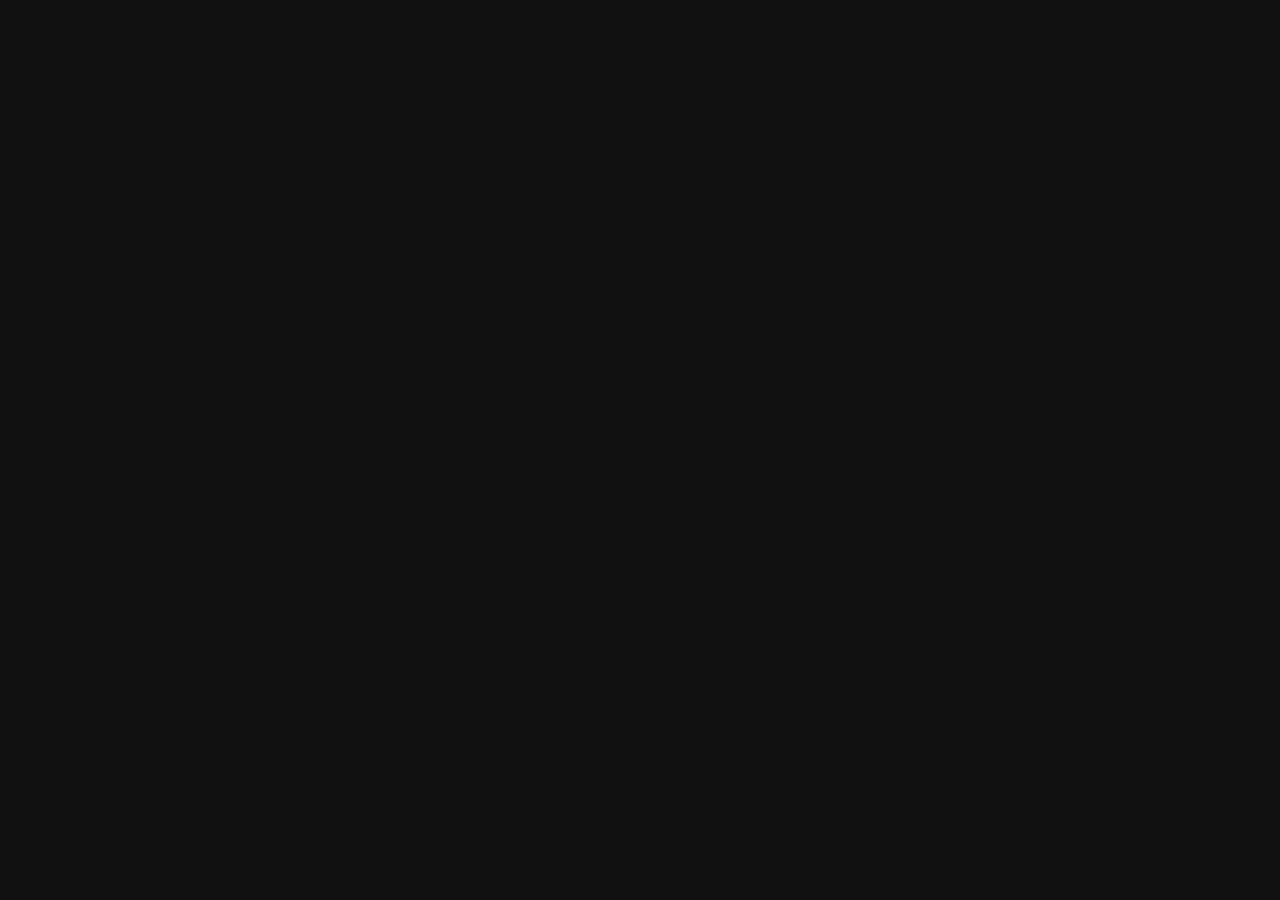
==== index.html @ ec037845 "Update index.html" ====
<!DOCTYPE html>
<html lang="tr">
<head>
<meta charset="UTF-8">
<meta name="viewport" content="width=device-width, initial-scale=1.0">
<title>VELRON STORE</title>

<style>

*{
margin:0;
padding:0;
box-sizing:border-box;
font-family:Arial,sans-serif;
}

body{
background:#111;
color:white;
}

header{
position:sticky;
top:0;
background:#000;
height:60px;
display:flex;
justify-content:space-between;
align-items:center;
padding:0 18px;
z-index:1000;
}

.logo{
font-size:22px;
font-weight:bold;
letter-spacing:3px;
}

.icon{
font-size:22px;
cursor:pointer;
text-decoration:none;
color:white;
}

.kargo{
background:#1b1b1b;
padding:10px;
text-align:center;
font-size:13px;
font-weight:bold;
border-bottom:1px solid #333;
}

.banner{

height:220px;
background:url("banner.jpg") center/cover;
display:flex;
justify-content:center;
align-items:center;
text-align:center;
padding:20px;

}

.banner h1{

font-size:38px;
margin-bottom:10px;

}

.banner p{

color:#ddd;

}

.banner button{

margin-top:20px;
padding:12px 30px;
border:none;
border-radius:12px;
font-size:16px;
font-weight:bold;
cursor:pointer;

}

.baslik{

display:flex;
justify-content:space-between;
align-items:center;
padding:25px 18px 10px;

}

.baslik h2{

font-size:22px;

}

.baslik a{

color:white;
text-decoration:none;

}

.urunler{

display:grid;
grid-template-columns:repeat(2,160px);
justify-content:center;
gap:18px;
padding-bottom:30px;

}

.kart{

background:#1a1a1a;
border-radius:18

<div class="baslik">
<h2>Yeni Koleksiyon</h2>
<a href="#">Tümünü Gör →</a>
</div>

<div class="urunler">

<div class="kart" onclick="location.href='ejderha.html'">
<img src="tshirt.jpg">
<h3>Japon Ejderhası</h3>
<p>499 TL</p>
</div>

<div class="kart" onclick="location.href='reaper.html'">
<img src="tişört5.jpg">
<h3>Dark Reaper</h3>
<p>549 TL</p>
</div>

<div class="kart">
<img src="tshirt2.jpg">
<h3>Yakında</h3>
<p>499 TL</p>
</div>

<div class="kart">
<img src="tshirt3.jpg">
<h3>Yakında</h3>
<p>499 TL</p>
</div>

</div>

<div class="baslik">
<h2>Neden Velron?</h2>
</div>

<div style="padding:20px;text-align:center;line-height:35px;font-size:17px;">

🚚 Hızlı Kargo<br>
⭐ Premium Kalite<br>
🔒 Güvenli Alışveriş<br>
📦 Özenli Paketleme

</div>

<footer>

<b>VELRON STORE</b><br><br>

© 2026 Tüm Hakları Saklıdır.

</footer>

</body>
</html>
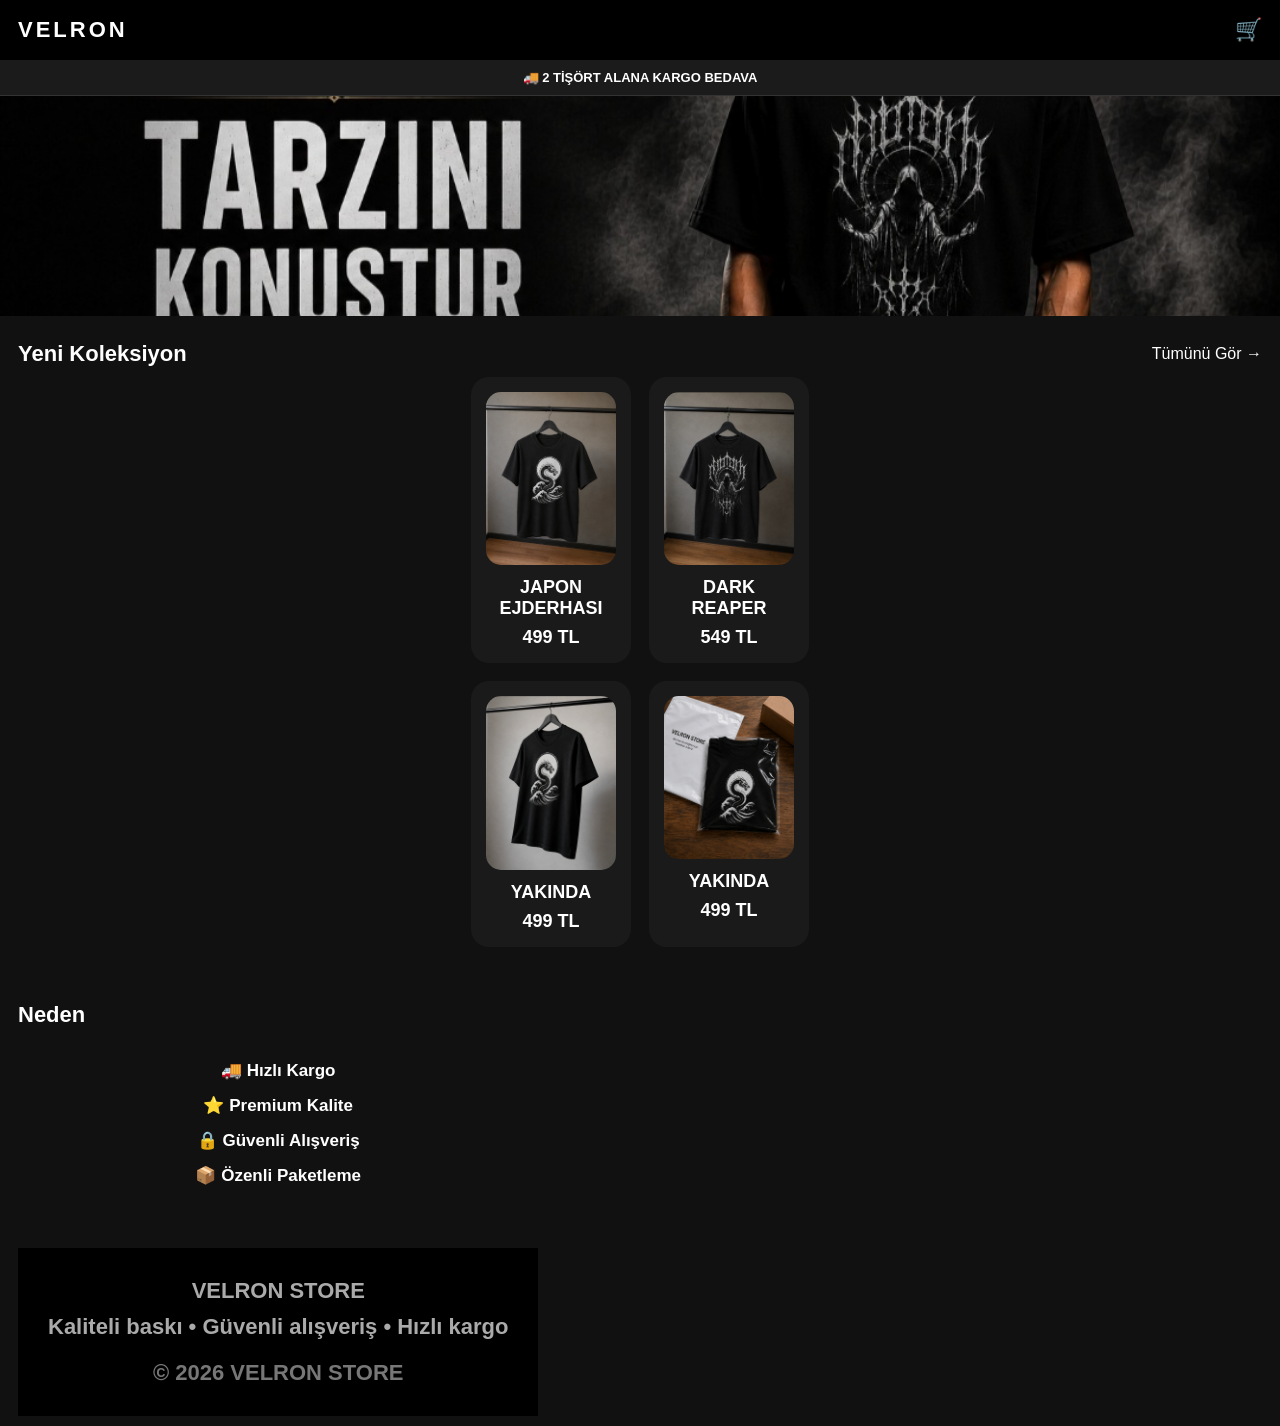
==== commit 4a328f7a: "Update index.html" ====
--- a/index.html
+++ b/index.html
@@ -39,9 +39,9 @@
 
 .icon{
 font-size:22px;
+color:white;
+text-decoration:none;
 cursor:pointer;
-text-decoration:none;
-color:white;
 }
 
 .kargo{
@@ -54,78 +54,95 @@
 }
 
 .banner{
-
 height:220px;
 background:url("banner.jpg") center/cover;
 display:flex;
 justify-content:center;
 align-items:center;
 text-align:center;
-padding:20px;
-
-}
-
-.banner h1{
-
-font-size:38px;
-margin-bottom:10px;
-
-}
-
-.banner p{
-
-color:#ddd;
-
-}
-
-.banner button{
-
-margin-top:20px;
-padding:12px 30px;
-border:none;
-border-radius:12px;
-font-size:16px;
-font-weight:bold;
-cursor:pointer;
-
 }
 
 .baslik{
-
 display:flex;
 justify-content:space-between;
 align-items:center;
 padding:25px 18px 10px;
-
 }
 
 .baslik h2{
-
 font-size:22px;
-
 }
 
 .baslik a{
-
 color:white;
 text-decoration:none;
-
 }
 
 .urunler{
-
 display:grid;
 grid-template-columns:repeat(2,160px);
 justify-content:center;
 gap:18px;
 padding-bottom:30px;
-
 }
 
 .kart{
-
 background:#1a1a1a;
-border-radius:18
+border-radius:18px;
+padding:15px;
+text-align:center;
+cursor:pointer;
+transition:.2s;
+}
+
+.kart:hover{
+transform:scale(1.03);
+}
+
+.kart img{
+width:100%;
+border-radius:15px;
+display:block;
+}
+
+.kart h3{
+margin-top:12px;
+font-size:18px;
+}
+
+.kart p{
+margin-top:8px;
+font-size:18px;
+font-weight:bold;
+}
+
+footer{
+background:#000;
+padding:30px;
+text-align:center;
+color:#aaa;
+margin-top:30px;
+}
+
+</style>
+
+</head>
+
+<body>
+
+<header>
+
+<div class="logo">VELRON</div>
+
+<a href="#" class="icon">🛒</a>
+
+</header>
+
+<div class="kargo">
+🚚 2 TİŞÖRT ALANA KARGO BEDAVA
+</div>
+
+<div class="banner"></div>
 
 <div class="baslik">
 <h2>Yeni Koleksiyon</h2>
@@ -136,35 +153,34 @@
 
 <div class="kart" onclick="location.href='ejderha.html'">
 <img src="tshirt.jpg">
-<h3>Japon Ejderhası</h3>
+<h3>JAPON EJDERHASI</h3>
 <p>499 TL</p>
 </div>
 
 <div class="kart" onclick="location.href='reaper.html'">
 <img src="tişört5.jpg">
-<h3>Dark Reaper</h3>
+<h3>DARK REAPER</h3>
 <p>549 TL</p>
 </div>
 
 <div class="kart">
 <img src="tshirt2.jpg">
-<h3>Yakında</h3>
+<h3>YAKINDA</h3>
 <p>499 TL</p>
 </div>
 
 <div class="kart">
 <img src="tshirt3.jpg">
-<h3>Yakında</h3>
+<h3>YAKINDA</h3>
 <p>499 TL</p>
 </div>
 
 </div>
 
 <div class="baslik">
-<h2>Neden Velron?</h2>
-</div>
-
-<div style="padding:20px;text-align:center;line-height:35px;font-size:17px;">
+<h2>Neden
+
+<div style="padding:25px;text-align:center;line-height:35px;font-size:17px;">
 
 🚚 Hızlı Kargo<br>
 ⭐ Premium Kalite<br>
@@ -175,12 +191,57 @@
 
 <footer>
 
-<b>VELRON STORE</b><br><br>
-
-© 2026 Tüm Hakları Saklıdır.
+<h2>VELRON STORE</h2>
+
+<p style="margin-top:10px;">
+Kaliteli baskı • Güvenli alışveriş • Hızlı kargo
+</p>
+
+<p style="margin-top:20px;color:#777;">
+© 2026 VELRON STORE
+</p>
 
 </footer>
 
-</body>
-</html>
-
+<script>
+
+function menuAc(){
+document.getElementById("menu").style.left="0";
+document.getElementById("overlay").style.display="block";
+}
+
+function menuKapat(){
+document.getElementById("menu").style.left="-220px";
+document.getElementById("overlay").style.display="none";
+}
+
+</script>
+
+<div id="overlay" onclick="menuKapat()" style="
+display:none;
+position:fixed;
+top:0;
+left:220px;
+width:calc(100% - 220px);
+height:100%;
+background:rgba(0,0,0,.35);
+backdrop-filter:blur(8px);
+z-index:998;
+"></div>
+
+<div id="menu" style="
+position:fixed;
+top:0;
+left:-220px;
+width:220px;
+height:100%;
+background:#1a1a1a;
+padding:20px;
+transition:.3s;
+z-index:999;
+">
+
+<h2 style="margin-bottom:25px;">VELRON STORE</h2>
+
+<p style="margin:20px 0;">
+<a href="hesabim.html" style="color:white;text-decoration:none;">👤 Hesabım
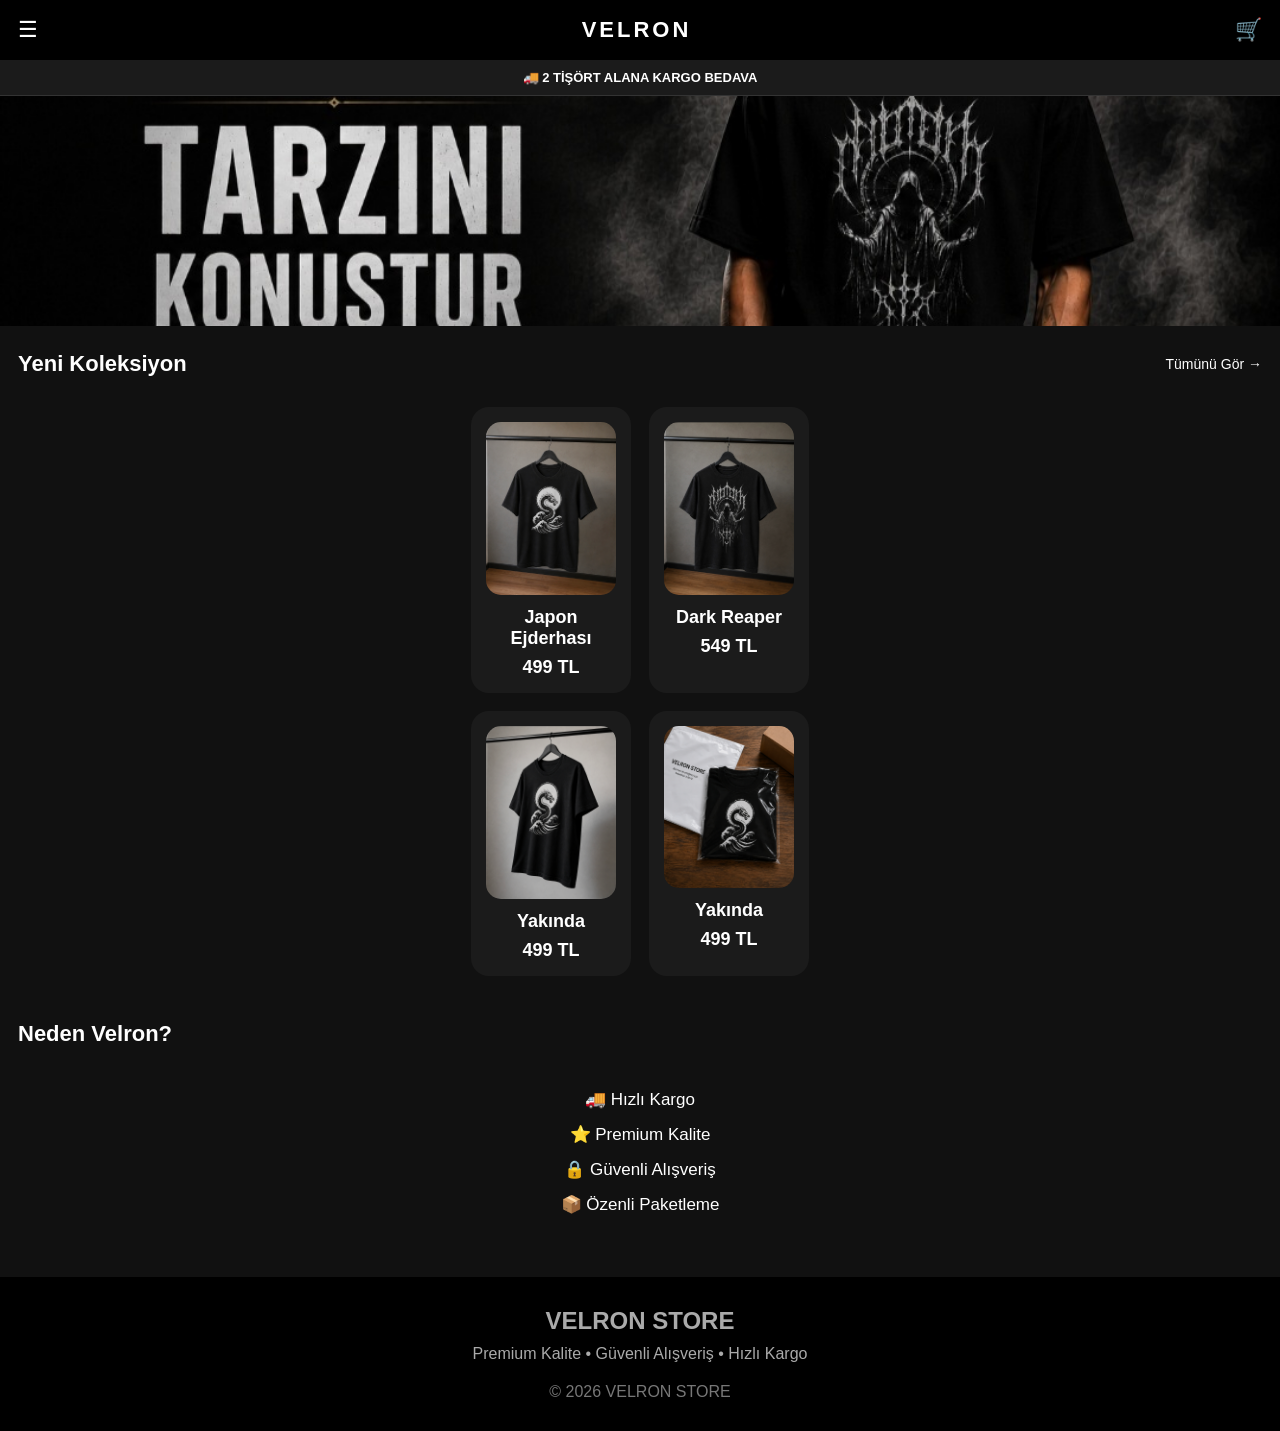
==== commit 9bd1ef33: "Update index.html" ====
--- a/index.html
+++ b/index.html
@@ -3,6 +3,7 @@
 <head>
 <meta charset="UTF-8">
 <meta name="viewport" content="width=device-width, initial-scale=1.0">
+
 <title>VELRON STORE</title>
 
 <style>
@@ -16,7 +17,7 @@
 
 body{
 background:#111;
-color:white;
+color:#fff;
 }
 
 header{
@@ -25,10 +26,10 @@
 background:#000;
 height:60px;
 display:flex;
+align-items:center;
 justify-content:space-between;
-align-items:center;
 padding:0 18px;
-z-index:1000;
+z-index:999;
 }
 
 .logo{
@@ -39,7 +40,7 @@
 
 .icon{
 font-size:22px;
-color:white;
+color:#fff;
 text-decoration:none;
 cursor:pointer;
 }
@@ -52,14 +53,10 @@
 font-weight:bold;
 border-bottom:1px solid #333;
 }
-
 .banner{
-height:220px;
-background:url("banner.jpg") center/cover;
-display:flex;
-justify-content:center;
-align-items:center;
-text-align:center;
+width:100%;
+height:230px;
+background:url("banner.jpg") center/cover no-repeat;
 }
 
 .baslik{
@@ -74,8 +71,9 @@
 }
 
 .baslik a{
-color:white;
+color:#fff;
 text-decoration:none;
+font-size:14px;
 }
 
 .urunler{
@@ -83,14 +81,13 @@
 grid-template-columns:repeat(2,160px);
 justify-content:center;
 gap:18px;
-padding-bottom:30px;
+padding:20px;
 }
 
 .kart{
-background:#1a1a1a;
+background:#1b1b1b;
 border-radius:18px;
 padding:15px;
-text-align:center;
 cursor:pointer;
 transition:.2s;
 }
@@ -98,7 +95,6 @@
 .kart:hover{
 transform:scale(1.03);
 }
-
 .kart img{
 width:100%;
 border-radius:15px;
@@ -108,12 +104,14 @@
 .kart h3{
 margin-top:12px;
 font-size:18px;
+text-align:center;
 }
 
 .kart p{
 margin-top:8px;
 font-size:18px;
 font-weight:bold;
+text-align:center;
 }
 
 footer{
@@ -124,112 +122,7 @@
 margin-top:30px;
 }
 
-</style>
-
-</head>
-
-<body>
-
-<header>
-
-<div class="logo">VELRON</div>
-
-<a href="#" class="icon">🛒</a>
-
-</header>
-
-<div class="kargo">
-🚚 2 TİŞÖRT ALANA KARGO BEDAVA
-</div>
-
-<div class="banner"></div>
-
-<div class="baslik">
-<h2>Yeni Koleksiyon</h2>
-<a href="#">Tümünü Gör →</a>
-</div>
-
-<div class="urunler">
-
-<div class="kart" onclick="location.href='ejderha.html'">
-<img src="tshirt.jpg">
-<h3>JAPON EJDERHASI</h3>
-<p>499 TL</p>
-</div>
-
-<div class="kart" onclick="location.href='reaper.html'">
-<img src="tişört5.jpg">
-<h3>DARK REAPER</h3>
-<p>549 TL</p>
-</div>
-
-<div class="kart">
-<img src="tshirt2.jpg">
-<h3>YAKINDA</h3>
-<p>499 TL</p>
-</div>
-
-<div class="kart">
-<img src="tshirt3.jpg">
-<h3>YAKINDA</h3>
-<p>499 TL</p>
-</div>
-
-</div>
-
-<div class="baslik">
-<h2>Neden
-
-<div style="padding:25px;text-align:center;line-height:35px;font-size:17px;">
-
-🚚 Hızlı Kargo<br>
-⭐ Premium Kalite<br>
-🔒 Güvenli Alışveriş<br>
-📦 Özenli Paketleme
-
-</div>
-
-<footer>
-
-<h2>VELRON STORE</h2>
-
-<p style="margin-top:10px;">
-Kaliteli baskı • Güvenli alışveriş • Hızlı kargo
-</p>
-
-<p style="margin-top:20px;color:#777;">
-© 2026 VELRON STORE
-</p>
-
-</footer>
-
-<script>
-
-function menuAc(){
-document.getElementById("menu").style.left="0";
-document.getElementById("overlay").style.display="block";
-}
-
-function menuKapat(){
-document.getElementById("menu").style.left="-220px";
-document.getElementById("overlay").style.display="none";
-}
-
-</script>
-
-<div id="overlay" onclick="menuKapat()" style="
-display:none;
-position:fixed;
-top:0;
-left:220px;
-width:calc(100% - 220px);
-height:100%;
-background:rgba(0,0,0,.35);
-backdrop-filter:blur(8px);
-z-index:998;
-"></div>
-
-<div id="menu" style="
+#menu{
 position:fixed;
 top:0;
 left:-220px;
@@ -239,9 +132,131 @@
 padding:20px;
 transition:.3s;
 z-index:999;
+}
+
+#overlay{
+display:none;
+position:fixed;
+top:0;
+left:220px;
+width:calc(100% - 220px);
+height:100%;
+background:rgba(0,0,0,.4);
+backdrop-filter:blur(8px);
+z-index:998;
+}
+</style>
+</head>
+
+<body>
+
+<header>
+
+<button onclick="menuAc()" style="
+background:none;
+border:none;
+color:white;
+font-size:22px;
+cursor:pointer;
 ">
+☰
+</button>
+
+<div class="logo">
+VELRON
+</div>
+
+<a href="sepet.html" class="icon">🛒</a>
+
+</header>
+
+<div class="kargo">
+🚚 2 TİŞÖRT ALANA KARGO BEDAVA
+</div>
+
+<div class="banner"></div>
+
+<div class="baslik">
+<h2>Yeni Koleksiyon</h2>
+<a href="#">Tümünü Gör →</a>
+</div>
+
+<div class="urunler">
+<div class="kart" onclick="location.href='ejderha.html'">
+<img src="tshirt.jpg">
+<h3>Japon Ejderhası</h3>
+<p>499 TL</p>
+</div>
+
+<div class="kart" onclick="location.href='reaper.html'">
+<img src="tişört5.jpg">
+<h3>Dark Reaper</h3>
+<p>549 TL</p>
+</div>
+
+<div class="kart">
+<img src="tshirt2.jpg">
+<h3>Yakında</h3>
+<p>499 TL</p>
+</div>
+
+<div class="kart">
+<img src="tshirt3.jpg">
+<h3>Yakında</h3>
+<p>499 TL</p>
+</div>
+
+</div>
+
+<div class="baslik">
+<h2>Neden Velron?</h2>
+</div>
+
+<div style="padding:25px;text-align:center;line-height:35px;font-size:17px;">
+🚚 Hızlı Kargo<br>
+⭐ Premium Kalite<br>
+🔒 Güvenli Alışveriş<br>
+📦 Özenli Paketleme
+</div>
+<footer>
+<h2>VELRON STORE</h2>
+<p style="margin-top:10px;">
+Premium Kalite • Güvenli Alışveriş • Hızlı Kargo
+</p>
+<p style="margin-top:20px;color:#777;">
+© 2026 VELRON STORE
+</p>
+</footer>
+
+<div id="overlay" onclick="menuKapat()"></div>
+
+<div id="menu">
 
 <h2 style="margin-bottom:25px;">VELRON STORE</h2>
 
-<p style="margin:20px 0;">
-<a href="hesabim.html" style="color:white;text-decoration:none;">👤 Hesabım+<p><a href="hesabim.html" style="color:white;text-decoration:none;">👤 Hesabım</a></p><br>
+
+<p><a href="favoriler.html" style="color:white;text-decoration:none;">❤️ Favoriler</a></p><br>
+
+<p><a href="sepet.html" style="color:white;text-decoration:none;">🛒 Sepet</a></p><br>
+
+<p><a href="#" style="color:white;text-decoration:none;">📞 İletişim</a></p>
+
+</div>
+
+<script>
+
+function menuAc(){
+document.getElementById("menu").style.left="0";
+document.getElementById("overlay").style.display="block";
+}
+
+function menuKapat(){
+document.getElementById("menu").style.left="-220px";
+document.getElementById("overlay").style.display="none";
+}
+
+</script>
+
+</body>
+</html>
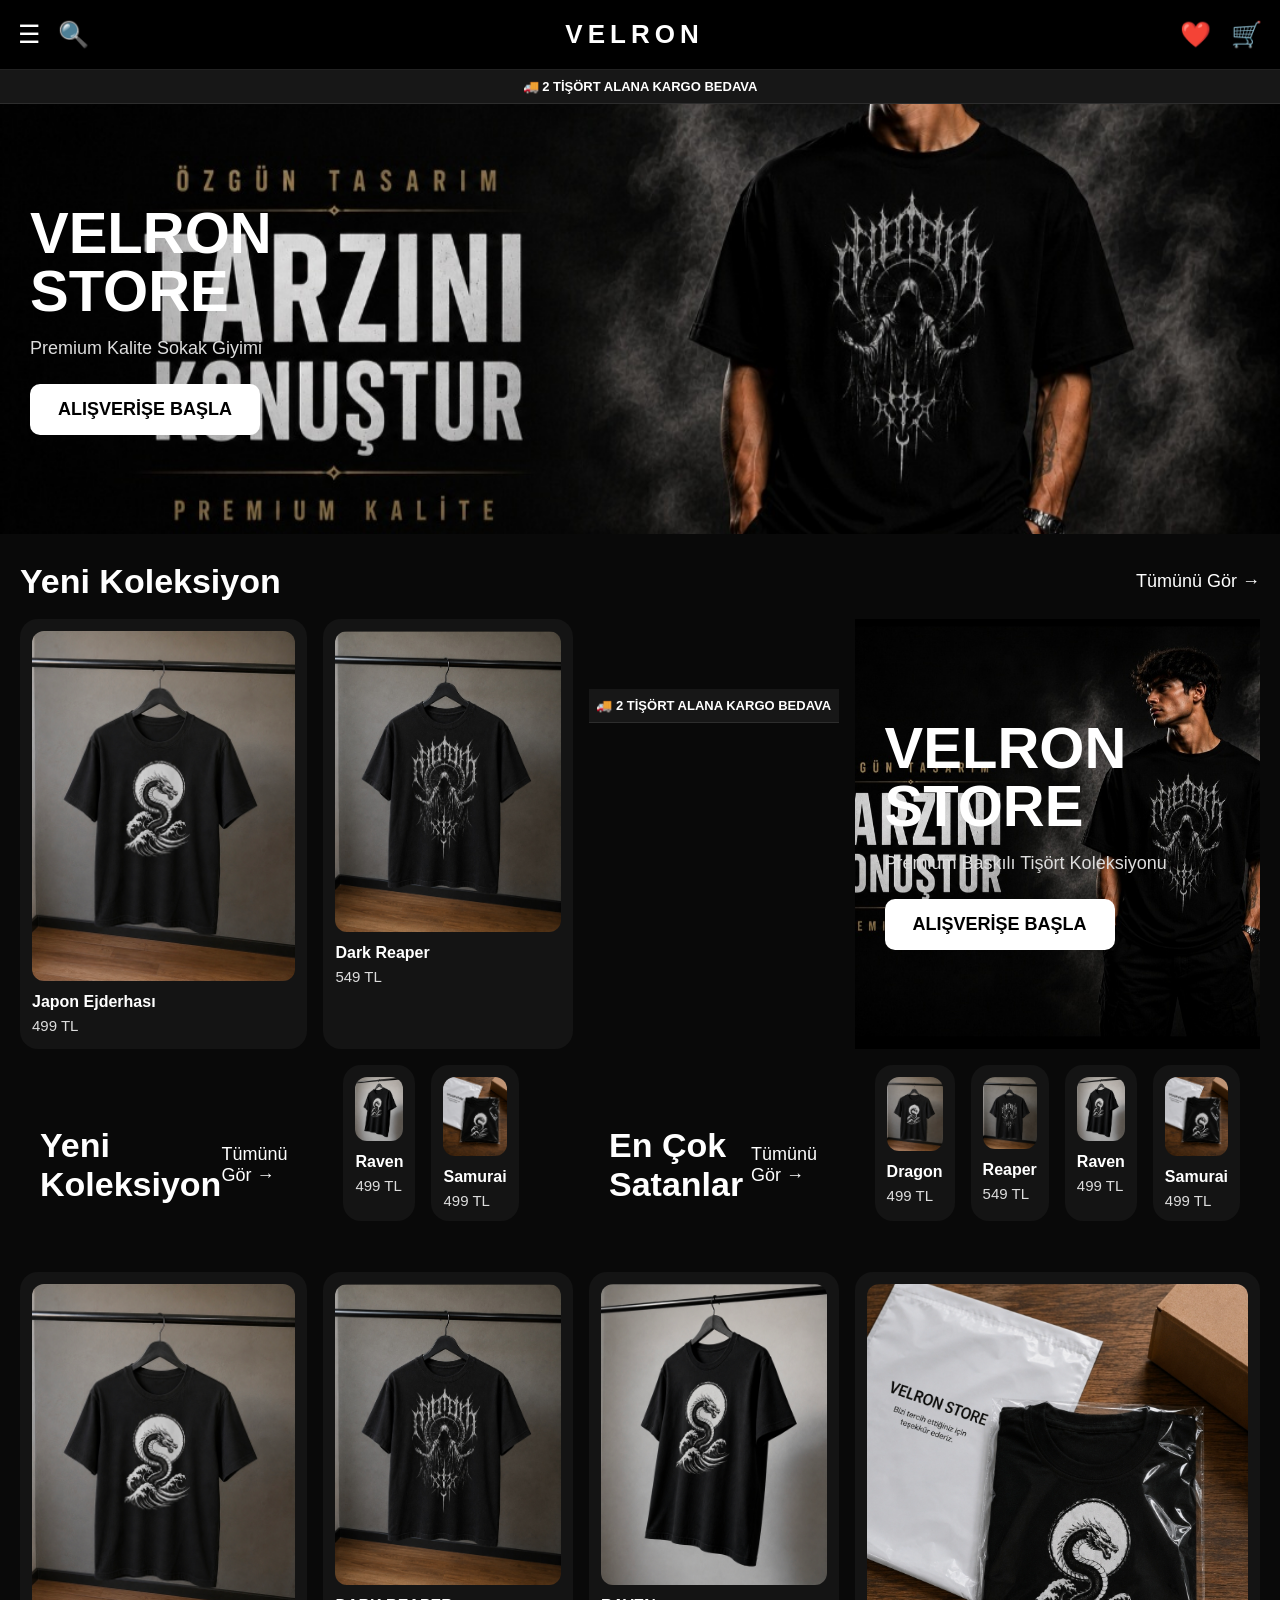
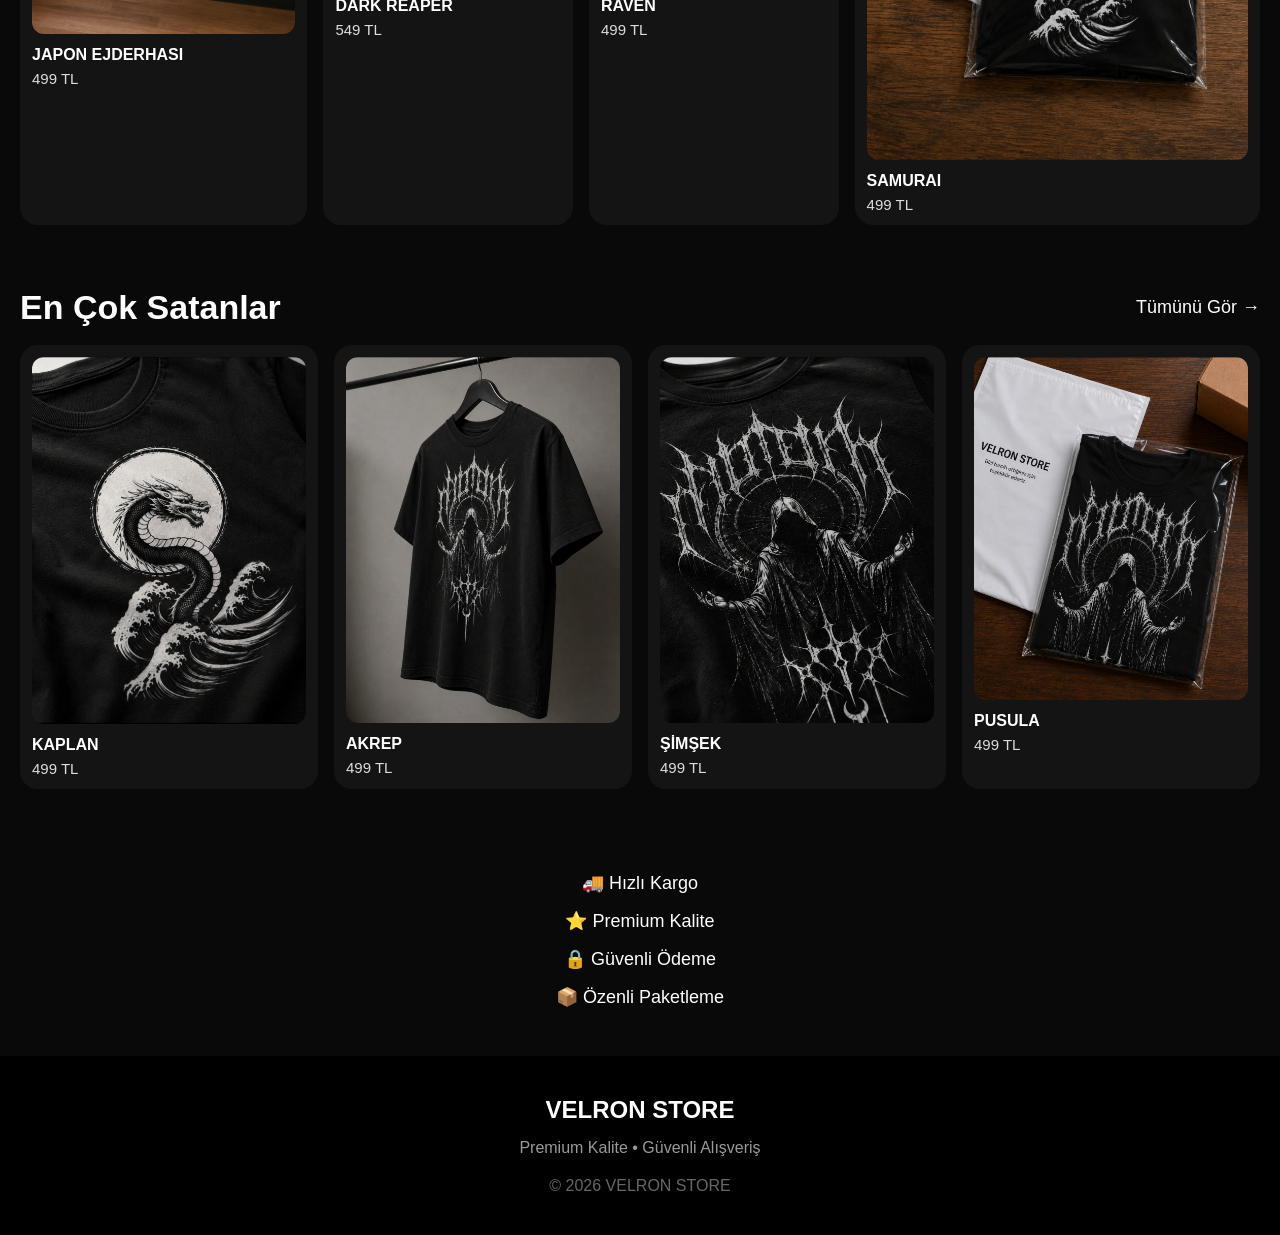
==== commit 33cbe3f5: "Update index.html" ====
--- a/index.html
+++ b/index.html
@@ -1,6 +1,7 @@
 <!DOCTYPE html>
 <html lang="tr">
 <head>
+
 <meta charset="UTF-8">
 <meta name="viewport" content="width=device-width, initial-scale=1.0">
 
@@ -16,229 +17,567 @@
 }
 
 body{
-background:#111;
+background:#090909;
 color:#fff;
+overflow-x:hidden;
 }
 
 header{
-position:sticky;
+
+position:fixed;
 top:0;
+left:0;
+width:100%;
+height:70px;
+
 background:#000;
-height:60px;
+
 display:flex;
 align-items:center;
 justify-content:space-between;
+
 padding:0 18px;
-z-index:999;
+
+z-index:9999;
+
+border-bottom:1px solid #222;
+
+}
+
+.sol{
+
+display:flex;
+align-items:center;
+gap:18px;
+
 }
 
 .logo{
-font-size:22px;
+
+font-size:26px;
 font-weight:bold;
-letter-spacing:3px;
+letter-spacing:5px;
+
+}
+
+.sag{
+
+display:flex;
+align-items:center;
+gap:20px;
+
 }
 
 .icon{
-font-size:22px;
-color:#fff;
+
+font-size:25px;
+color:white;
 text-decoration:none;
 cursor:pointer;
-}
-
+
+}
 .kargo{
-background:#1b1b1b;
-padding:10px;
-text-align:center;
+
+margin-top:70px;
+
+height:34px;
+
+background:#171717;
+
+display:flex;
+justify-content:center;
+align-items:center;
+
 font-size:13px;
 font-weight:bold;
-border-bottom:1px solid #333;
-}
+
+border-bottom:1px solid #2d2d2d;
+
+}
+
 .banner{
+
 width:100%;
-height:230px;
-background:url("banner.jpg") center/cover no-repeat;
-}
-
+height:430px;
+
+background:url("banner.jpg") center center/cover no-repeat;
+
+display:flex;
+align-items:center;
+
+padding-left:30px;
+
+}
+
+.bannerYazi h1{
+
+font-size:58px;
+line-height:58px;
+font-weight:bold;
+
+margin-bottom:18px;
+
+}
+
+.bannerYazi p{
+
+font-size:18px;
+color:#ddd;
+
+margin-bottom:25px;
+
+}
+
+.bannerYazi button{
+
+background:white;
+color:black;
+
+border:none;
+
+padding:15px 28px;
+
+font-size:18px;
+font-weight:bold;
+
+border-radius:10px;
+
+cursor:pointer;
+
+}
 .baslik{
+
 display:flex;
 justify-content:space-between;
 align-items:center;
-padding:25px 18px 10px;
+
+padding:28px 20px 18px;
+
 }
 
 .baslik h2{
-font-size:22px;
+
+font-size:34px;
+font-weight:bold;
+
 }
 
 .baslik a{
-color:#fff;
+
+color:white;
 text-decoration:none;
-font-size:14px;
+font-size:18px;
+
 }
 
 .urunler{
+
 display:grid;
-grid-template-columns:repeat(2,160px);
-justify-content:center;
-gap:18px;
-padding:20px;
+
+grid-template-columns:repeat(4,1fr);
+
+gap:16px;
+
+padding:0 20px 35px;
+
 }
 
 .kart{
-background:#1b1b1b;
+
+background:#141414;
+
 border-radius:18px;
-padding:15px;
+
+padding:12px;
+
 cursor:pointer;
-transition:.2s;
+
+transition:.25s;
+
 }
 
 .kart:hover{
-transform:scale(1.03);
-}
+
+transform:translateY(-5px);
+
+}
+
 .kart img{
+
 width:100%;
-border-radius:15px;
+
+border-radius:12px;
+
 display:block;
+
 }
 
 .kart h3{
+
 margin-top:12px;
+
+font-size:16px;
+
+}
+
+.kart p{
+
+margin-top:6px;
+
+font-size:15px;
+
+color:#ddd;
+
+}
+</style>
+
+</head>
+
+<body>
+
+<header>
+
+<div class="sol">
+
+<div class="icon" onclick="menuAc()">☰</div>
+
+<div class="icon">🔍</div>
+
+</div>
+
+<div class="logo">
+
+VELRON
+
+</div>
+
+<div class="sag">
+
+<a href="sepet.html" class="icon">🛒</a>
+
+</div>
+
+</header>
+
+<div class="kargo">
+
+🚚 2 TİŞÖRT ALANA KARGO BEDAVA
+
+</div>
+
+<div class="banner">
+
+<div class="bannerYazi">
+
+<h1>VELRON<br>STORE</h1>
+
+<p>Premium Kalite Sokak Giyimi</p>
+
+<button>ALIŞVERİŞE BAŞLA</button>
+
+</div>
+
+</div>
+
+<div class="baslik">
+
+<h2>Yeni Koleksiyon</h2>
+
+<a href="#">Tümünü Gör →</a>
+
+</div>
+
+<div class="urunler">
+
+<div class="kart" onclick="location.href='ejderha.html'">
+
+<img src="tshirt.jpg">
+
+<h3>Japon Ejderhası</h3>
+
+<p>499 TL</p>
+
+</div>
+
+<div class="kart" onclick="location.href='reaper.html'">
+
+<img src="tişört5.jpg">
+
+<h3>Dark Reaper</h3>
+
+<p>549 TL</p>
+
+</div>
+</style>
+
+</head>
+
+<body>
+
+<header>
+
+<div class="sol">
+
+<div class="icon" onclick="menuAc()">☰</div>
+
+<div class="icon">🔍</div>
+
+</div>
+
+<div class="logo">
+
+VELRON
+
+</div>
+
+<div class="sag">
+
+<a href="favoriler.html" class="icon">❤️</a>
+
+<a href="sepet.html" class="icon">🛒</a>
+
+</div>
+
+</header>
+
+<div class="kargo">
+🚚 2 TİŞÖRT ALANA KARGO BEDAVA
+</div>
+
+<div class="banner">
+
+<div class="bannerYazi">
+
+<h1>VELRON<br>STORE</h1>
+
+<p>Premium Baskılı Tişört Koleksiyonu</p>
+
+<button>ALIŞVERİŞE BAŞLA</button>
+
+</div>
+
+</div>
+
+<div class="baslik">
+
+<h2>Yeni Koleksiyon</h2>
+
+<a href="#">Tümünü Gör →</a>
+
+</div>
+
+<div class="urunler">
+<div class="kart">
+
+<img src="tshirt2.jpg">
+
+<h3>Raven</h3>
+
+<p>499 TL</p>
+
+</div>
+
+<div class="kart">
+
+<img src="tshirt3.jpg">
+
+<h3>Samurai</h3>
+
+<p>499 TL</p>
+
+</div>
+
+</div>
+
+<div class="baslik">
+
+<h2>En Çok Satanlar</h2>
+
+<a href="#">Tümünü Gör →</a>
+
+</div>
+
+<div class="urunler">
+
+<div class="kart">
+
+<img src="tshirt.jpg">
+
+<h3>Dragon</h3>
+
+<p>499 TL</p>
+
+</div>
+
+<div class="kart">
+
+<img src="tişört5.jpg">
+
+<h3>Reaper</h3>
+
+<p>549 TL</p>
+
+</div>
+
+<div class="kart">
+
+<img src="tshirt2.jpg">
+
+<h3>Raven</h3>
+
+<p>499 TL</p>
+
+</div>
+
+<div class="kart">
+
+<img src="tshirt3.jpg">
+
+<h3>Samurai</h3>
+
+<p>499 TL</p>
+
+</div>
+
+</div>
+<div class="kart" onclick="location.href='ejderha.html'">
+<img src="tshirt.jpg">
+<h3>JAPON EJDERHASI</h3>
+<p>499 TL</p>
+</div>
+
+<div class="kart" onclick="location.href='reaper.html'">
+<img src="tişört5.jpg">
+<h3>DARK REAPER</h3>
+<p>549 TL</p>
+</div>
+
+<div class="kart">
+<img src="tshirt2.jpg">
+<h3>RAVEN</h3>
+<p>499 TL</p>
+</div>
+
+<div class="kart">
+<img src="tshirt3.jpg">
+<h3>SAMURAI</h3>
+<p>499 TL</p>
+</div>
+
+</div>
+
+<div class="baslik">
+
+<h2>En Çok Satanlar</h2>
+
+<a href="#">Tümünü Gör →</a>
+
+</div>
+
+<div class="urunler">
+
+<div class="kart">
+<img src="tshirt4.jpg">
+<h3>KAPLAN</h3>
+<p>499 TL</p>
+</div>
+
+<div class="kart">
+<img src="tişört6.jpg">
+<h3>AKREP</h3>
+<p>499 TL</p>
+</div>
+
+<div class="kart">
+<img src="tişört7.jpg">
+<h3>ŞİMŞEK</h3>
+<p>499 TL</p>
+</div>
+
+<div class="kart">
+<img src="tişört8.jpg">
+<h3>PUSULA</h3>
+<p>499 TL</p>
+</div>
+
+</div>
+<div style="
+padding:40px 20px;
+text-align:center;
+line-height:38px;
 font-size:18px;
+">
+
+🚚 Hızlı Kargo<br>
+⭐ Premium Kalite<br>
+🔒 Güvenli Ödeme<br>
+📦 Özenli Paketleme
+
+</div>
+
+<footer style="
+background:#000;
+padding:40px 20px;
 text-align:center;
-}
-
-.kart p{
-margin-top:8px;
-font-size:18px;
-font-weight:bold;
-text-align:center;
-}
-
-footer{
-background:#000;
-padding:30px;
-text-align:center;
-color:#aaa;
-margin-top:30px;
-}
-
-#menu{
-position:fixed;
-top:0;
-left:-220px;
-width:220px;
-height:100%;
-background:#1a1a1a;
-padding:20px;
-transition:.3s;
-z-index:999;
-}
-
-#overlay{
+">
+
+<h2 style="margin-bottom:15px;">
+VELRON STORE
+</h2>
+
+<p style="color:#999;">
+Premium Kalite • Güvenli Alışveriş
+</p>
+
+<p style="margin-top:20px;color:#666;">
+© 2026 VELRON STORE
+</p>
+
+</footer>
+
+<div id="overlay"
+onclick="menuKapat()"
+style="
 display:none;
 position:fixed;
 top:0;
 left:220px;
 width:calc(100% - 220px);
 height:100%;
-background:rgba(0,0,0,.4);
+background:rgba(0,0,0,.45);
 backdrop-filter:blur(8px);
 z-index:998;
-}
-</style>
-</head>
-
-<body>
-
-<header>
-
-<button onclick="menuAc()" style="
-background:none;
-border:none;
-color:white;
-font-size:22px;
-cursor:pointer;
 ">
-☰
-</button>
-
-<div class="logo">
-VELRON
-</div>
-
-<a href="sepet.html" class="icon">🛒</a>
-
-</header>
-
-<div class="kargo">
-🚚 2 TİŞÖRT ALANA KARGO BEDAVA
-</div>
-
-<div class="banner"></div>
-
-<div class="baslik">
-<h2>Yeni Koleksiyon</h2>
-<a href="#">Tümünü Gör →</a>
-</div>
-
-<div class="urunler">
-<div class="kart" onclick="location.href='ejderha.html'">
-<img src="tshirt.jpg">
-<h3>Japon Ejderhası</h3>
-<p>499 TL</p>
-</div>
-
-<div class="kart" onclick="location.href='reaper.html'">
-<img src="tişört5.jpg">
-<h3>Dark Reaper</h3>
-<p>549 TL</p>
-</div>
-
-<div class="kart">
-<img src="tshirt2.jpg">
-<h3>Yakında</h3>
-<p>499 TL</p>
-</div>
-
-<div class="kart">
-<img src="tshirt3.jpg">
-<h3>Yakında</h3>
-<p>499 TL</p>
-</div>
-
-</div>
-
-<div class="baslik">
-<h2>Neden Velron?</h2>
-</div>
-
-<div style="padding:25px;text-align:center;line-height:35px;font-size:17px;">
-🚚 Hızlı Kargo<br>
-⭐ Premium Kalite<br>
-🔒 Güvenli Alışveriş<br>
-📦 Özenli Paketleme
-</div>
-<footer>
-<h2>VELRON STORE</h2>
-<p style="margin-top:10px;">
-Premium Kalite • Güvenli Alışveriş • Hızlı Kargo
-</p>
-<p style="margin-top:20px;color:#777;">
-© 2026 VELRON STORE
-</p>
-</footer>
-
-<div id="overlay" onclick="menuKapat()"></div>
-
-<div id="menu">
-
-<h2 style="margin-bottom:25px;">VELRON STORE</h2>
-
-<p><a href="hesabim.html" style="color:white;text-decoration:none;">👤 Hesabım</a></p><br>
-
-<p><a href="favoriler.html" style="color:white;text-decoration:none;">❤️ Favoriler</a></p><br>
-
-<p><a href="sepet.html" style="color:white;text-decoration:none;">🛒 Sepet</a></p><br>
+</div>
+
+<div id="menu"
+style="
+position:fixed;
+top:0;
+left:-220px;
+width:220px;
+height:100%;
+background:#111;
+padding:25px;
+transition:.3s;
+z-index:999;
+">
+
+<h2>VELRON</h2>
+
+<br>
+
+<p><a href="hesabim.html" style="color:white;text-decoration:none;">👤 Hesabım</a></p>
+
+<br>
+
+<p><a href="favoriler.html" style="color:white;text-decoration:none;">❤️ Favoriler</a></p>
+
+<br>
+
+<p><a href="sepet.html" style="color:white;text-decoration:none;">🛒 Sepet</a></p>
+
+<br>
 
 <p><a href="#" style="color:white;text-decoration:none;">📞 İletişim</a></p>
 
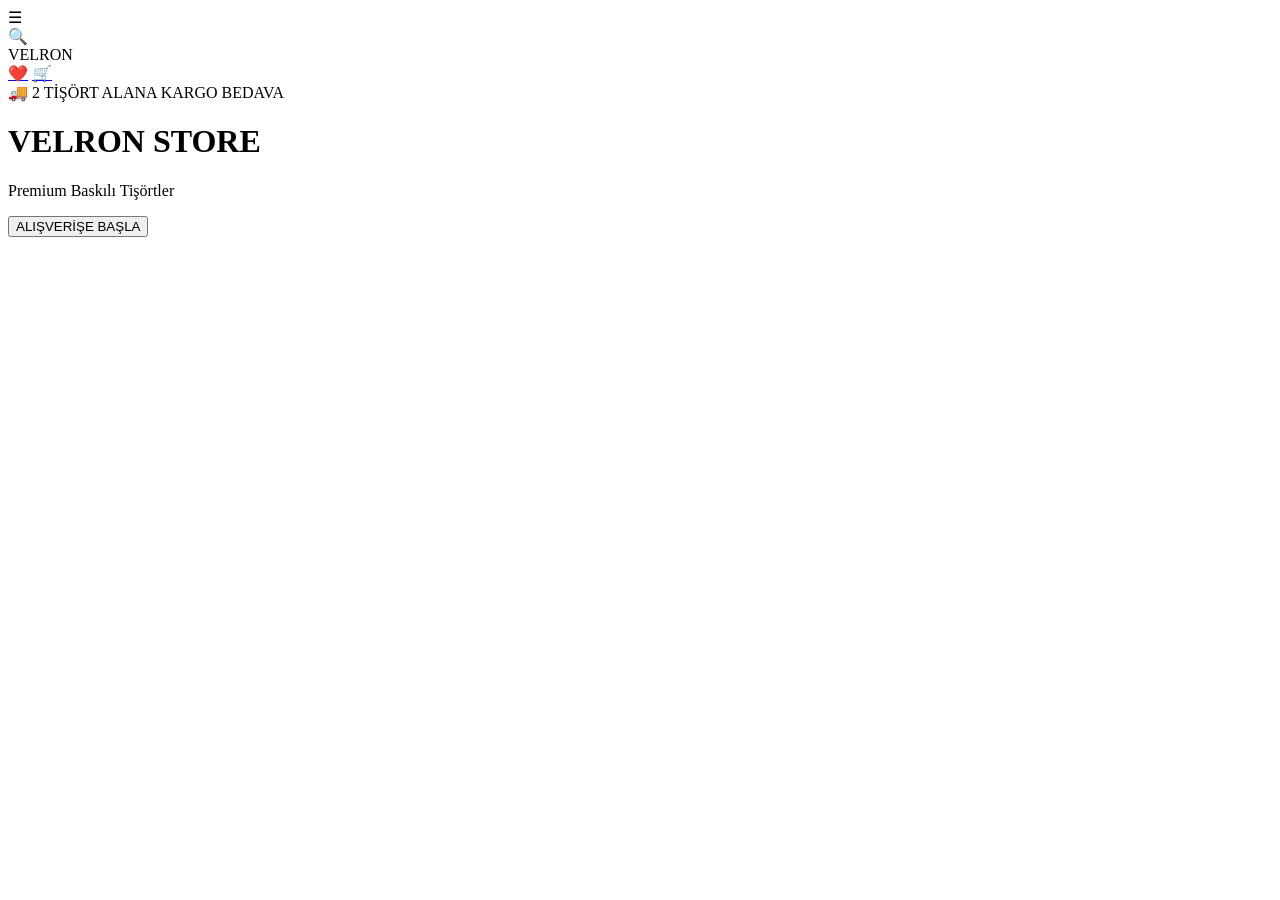
==== commit 6b1ed8e3: "Update index.html" ====
--- a/index.html
+++ b/index.html
@@ -7,229 +7,7 @@
 
 <title>VELRON STORE</title>
 
-<style>
-
-*{
-margin:0;
-padding:0;
-box-sizing:border-box;
-font-family:Arial,sans-serif;
-}
-
-body{
-background:#090909;
-color:#fff;
-overflow-x:hidden;
-}
-
-header{
-
-position:fixed;
-top:0;
-left:0;
-width:100%;
-height:70px;
-
-background:#000;
-
-display:flex;
-align-items:center;
-justify-content:space-between;
-
-padding:0 18px;
-
-z-index:9999;
-
-border-bottom:1px solid #222;
-
-}
-
-.sol{
-
-display:flex;
-align-items:center;
-gap:18px;
-
-}
-
-.logo{
-
-font-size:26px;
-font-weight:bold;
-letter-spacing:5px;
-
-}
-
-.sag{
-
-display:flex;
-align-items:center;
-gap:20px;
-
-}
-
-.icon{
-
-font-size:25px;
-color:white;
-text-decoration:none;
-cursor:pointer;
-
-}
-.kargo{
-
-margin-top:70px;
-
-height:34px;
-
-background:#171717;
-
-display:flex;
-justify-content:center;
-align-items:center;
-
-font-size:13px;
-font-weight:bold;
-
-border-bottom:1px solid #2d2d2d;
-
-}
-
-.banner{
-
-width:100%;
-height:430px;
-
-background:url("banner.jpg") center center/cover no-repeat;
-
-display:flex;
-align-items:center;
-
-padding-left:30px;
-
-}
-
-.bannerYazi h1{
-
-font-size:58px;
-line-height:58px;
-font-weight:bold;
-
-margin-bottom:18px;
-
-}
-
-.bannerYazi p{
-
-font-size:18px;
-color:#ddd;
-
-margin-bottom:25px;
-
-}
-
-.bannerYazi button{
-
-background:white;
-color:black;
-
-border:none;
-
-padding:15px 28px;
-
-font-size:18px;
-font-weight:bold;
-
-border-radius:10px;
-
-cursor:pointer;
-
-}
-.baslik{
-
-display:flex;
-justify-content:space-between;
-align-items:center;
-
-padding:28px 20px 18px;
-
-}
-
-.baslik h2{
-
-font-size:34px;
-font-weight:bold;
-
-}
-
-.baslik a{
-
-color:white;
-text-decoration:none;
-font-size:18px;
-
-}
-
-.urunler{
-
-display:grid;
-
-grid-template-columns:repeat(4,1fr);
-
-gap:16px;
-
-padding:0 20px 35px;
-
-}
-
-.kart{
-
-background:#141414;
-
-border-radius:18px;
-
-padding:12px;
-
-cursor:pointer;
-
-transition:.25s;
-
-}
-
-.kart:hover{
-
-transform:translateY(-5px);
-
-}
-
-.kart img{
-
-width:100%;
-
-border-radius:12px;
-
-display:block;
-
-}
-
-.kart h3{
-
-margin-top:12px;
-
-font-size:16px;
-
-}
-
-.kart p{
-
-margin-top:6px;
-
-font-size:15px;
-
-color:#ddd;
-
-}
-</style>
+<link rel="stylesheet" href="style.css">
 
 </head>
 
@@ -237,104 +15,23 @@
 
 <header>
 
-<div class="sol">
+<div class="left">
 
-<div class="icon" onclick="menuAc()">☰</div>
+<div class="menuBtn">☰</div>
 
-<div class="icon">🔍</div>
+<div class="searchBtn">🔍</div>
 
 </div>
 
 <div class="logo">
-
 VELRON
-
 </div>
 
-<div class="sag">
+<div class="right">
 
-<a href="sepet.html" class="icon">🛒</a>
+<a href="favoriler.html">❤️</a>
 
-</div>
-
-</header>
-
-<div class="kargo">
-
-🚚 2 TİŞÖRT ALANA KARGO BEDAVA
-
-</div>
-
-<div class="banner">
-
-<div class="bannerYazi">
-
-<h1>VELRON<br>STORE</h1>
-
-<p>Premium Kalite Sokak Giyimi</p>
-
-<button>ALIŞVERİŞE BAŞLA</button>
-
-</div>
-
-</div>
-
-<div class="baslik">
-
-<h2>Yeni Koleksiyon</h2>
-
-<a href="#">Tümünü Gör →</a>
-
-</div>
-
-<div class="urunler">
-
-<div class="kart" onclick="location.href='ejderha.html'">
-
-<img src="tshirt.jpg">
-
-<h3>Japon Ejderhası</h3>
-
-<p>499 TL</p>
-
-</div>
-
-<div class="kart" onclick="location.href='reaper.html'">
-
-<img src="tişört5.jpg">
-
-<h3>Dark Reaper</h3>
-
-<p>549 TL</p>
-
-</div>
-</style>
-
-</head>
-
-<body>
-
-<header>
-
-<div class="sol">
-
-<div class="icon" onclick="menuAc()">☰</div>
-
-<div class="icon">🔍</div>
-
-</div>
-
-<div class="logo">
-
-VELRON
-
-</div>
-
-<div class="sag">
-
-<a href="favoriler.html" class="icon">❤️</a>
-
-<a href="sepet.html" class="icon">🛒</a>
+<a href="sepet.html">🛒</a>
 
 </div>
 
@@ -346,256 +43,14 @@
 
 <div class="banner">
 
-<div class="bannerYazi">
+<div class="bannerText">
 
-<h1>VELRON<br>STORE</h1>
+<h1>VELRON STORE</h1>
 
-<p>Premium Baskılı Tişört Koleksiyonu</p>
+<p>Premium Baskılı Tişörtler</p>
 
 <button>ALIŞVERİŞE BAŞLA</button>
 
 </div>
 
-</div>
-
-<div class="baslik">
-
-<h2>Yeni Koleksiyon</h2>
-
-<a href="#">Tümünü Gör →</a>
-
-</div>
-
-<div class="urunler">
-<div class="kart">
-
-<img src="tshirt2.jpg">
-
-<h3>Raven</h3>
-
-<p>499 TL</p>
-
-</div>
-
-<div class="kart">
-
-<img src="tshirt3.jpg">
-
-<h3>Samurai</h3>
-
-<p>499 TL</p>
-
-</div>
-
-</div>
-
-<div class="baslik">
-
-<h2>En Çok Satanlar</h2>
-
-<a href="#">Tümünü Gör →</a>
-
-</div>
-
-<div class="urunler">
-
-<div class="kart">
-
-<img src="tshirt.jpg">
-
-<h3>Dragon</h3>
-
-<p>499 TL</p>
-
-</div>
-
-<div class="kart">
-
-<img src="tişört5.jpg">
-
-<h3>Reaper</h3>
-
-<p>549 TL</p>
-
-</div>
-
-<div class="kart">
-
-<img src="tshirt2.jpg">
-
-<h3>Raven</h3>
-
-<p>499 TL</p>
-
-</div>
-
-<div class="kart">
-
-<img src="tshirt3.jpg">
-
-<h3>Samurai</h3>
-
-<p>499 TL</p>
-
-</div>
-
-</div>
-<div class="kart" onclick="location.href='ejderha.html'">
-<img src="tshirt.jpg">
-<h3>JAPON EJDERHASI</h3>
-<p>499 TL</p>
-</div>
-
-<div class="kart" onclick="location.href='reaper.html'">
-<img src="tişört5.jpg">
-<h3>DARK REAPER</h3>
-<p>549 TL</p>
-</div>
-
-<div class="kart">
-<img src="tshirt2.jpg">
-<h3>RAVEN</h3>
-<p>499 TL</p>
-</div>
-
-<div class="kart">
-<img src="tshirt3.jpg">
-<h3>SAMURAI</h3>
-<p>499 TL</p>
-</div>
-
-</div>
-
-<div class="baslik">
-
-<h2>En Çok Satanlar</h2>
-
-<a href="#">Tümünü Gör →</a>
-
-</div>
-
-<div class="urunler">
-
-<div class="kart">
-<img src="tshirt4.jpg">
-<h3>KAPLAN</h3>
-<p>499 TL</p>
-</div>
-
-<div class="kart">
-<img src="tişört6.jpg">
-<h3>AKREP</h3>
-<p>499 TL</p>
-</div>
-
-<div class="kart">
-<img src="tişört7.jpg">
-<h3>ŞİMŞEK</h3>
-<p>499 TL</p>
-</div>
-
-<div class="kart">
-<img src="tişört8.jpg">
-<h3>PUSULA</h3>
-<p>499 TL</p>
-</div>
-
-</div>
-<div style="
-padding:40px 20px;
-text-align:center;
-line-height:38px;
-font-size:18px;
-">
-
-🚚 Hızlı Kargo<br>
-⭐ Premium Kalite<br>
-🔒 Güvenli Ödeme<br>
-📦 Özenli Paketleme
-
-</div>
-
-<footer style="
-background:#000;
-padding:40px 20px;
-text-align:center;
-">
-
-<h2 style="margin-bottom:15px;">
-VELRON STORE
-</h2>
-
-<p style="color:#999;">
-Premium Kalite • Güvenli Alışveriş
-</p>
-
-<p style="margin-top:20px;color:#666;">
-© 2026 VELRON STORE
-</p>
-
-</footer>
-
-<div id="overlay"
-onclick="menuKapat()"
-style="
-display:none;
-position:fixed;
-top:0;
-left:220px;
-width:calc(100% - 220px);
-height:100%;
-background:rgba(0,0,0,.45);
-backdrop-filter:blur(8px);
-z-index:998;
-">
-</div>
-
-<div id="menu"
-style="
-position:fixed;
-top:0;
-left:-220px;
-width:220px;
-height:100%;
-background:#111;
-padding:25px;
-transition:.3s;
-z-index:999;
-">
-
-<h2>VELRON</h2>
-
-<br>
-
-<p><a href="hesabim.html" style="color:white;text-decoration:none;">👤 Hesabım</a></p>
-
-<br>
-
-<p><a href="favoriler.html" style="color:white;text-decoration:none;">❤️ Favoriler</a></p>
-
-<br>
-
-<p><a href="sepet.html" style="color:white;text-decoration:none;">🛒 Sepet</a></p>
-
-<br>
-
-<p><a href="#" style="color:white;text-decoration:none;">📞 İletişim</a></p>
-
-</div>
-
-<script>
-
-function menuAc(){
-document.getElementById("menu").style.left="0";
-document.getElementById("overlay").style.display="block";
-}
-
-function menuKapat(){
-document.getElementById("menu").style.left="-220px";
-document.getElementById("overlay").style.display="none";
-}
-
-</script>
-
-</body>
-</html>+</div>
--- a/style.css
+++ b/style.css
@@ -0,0 +1 @@
+
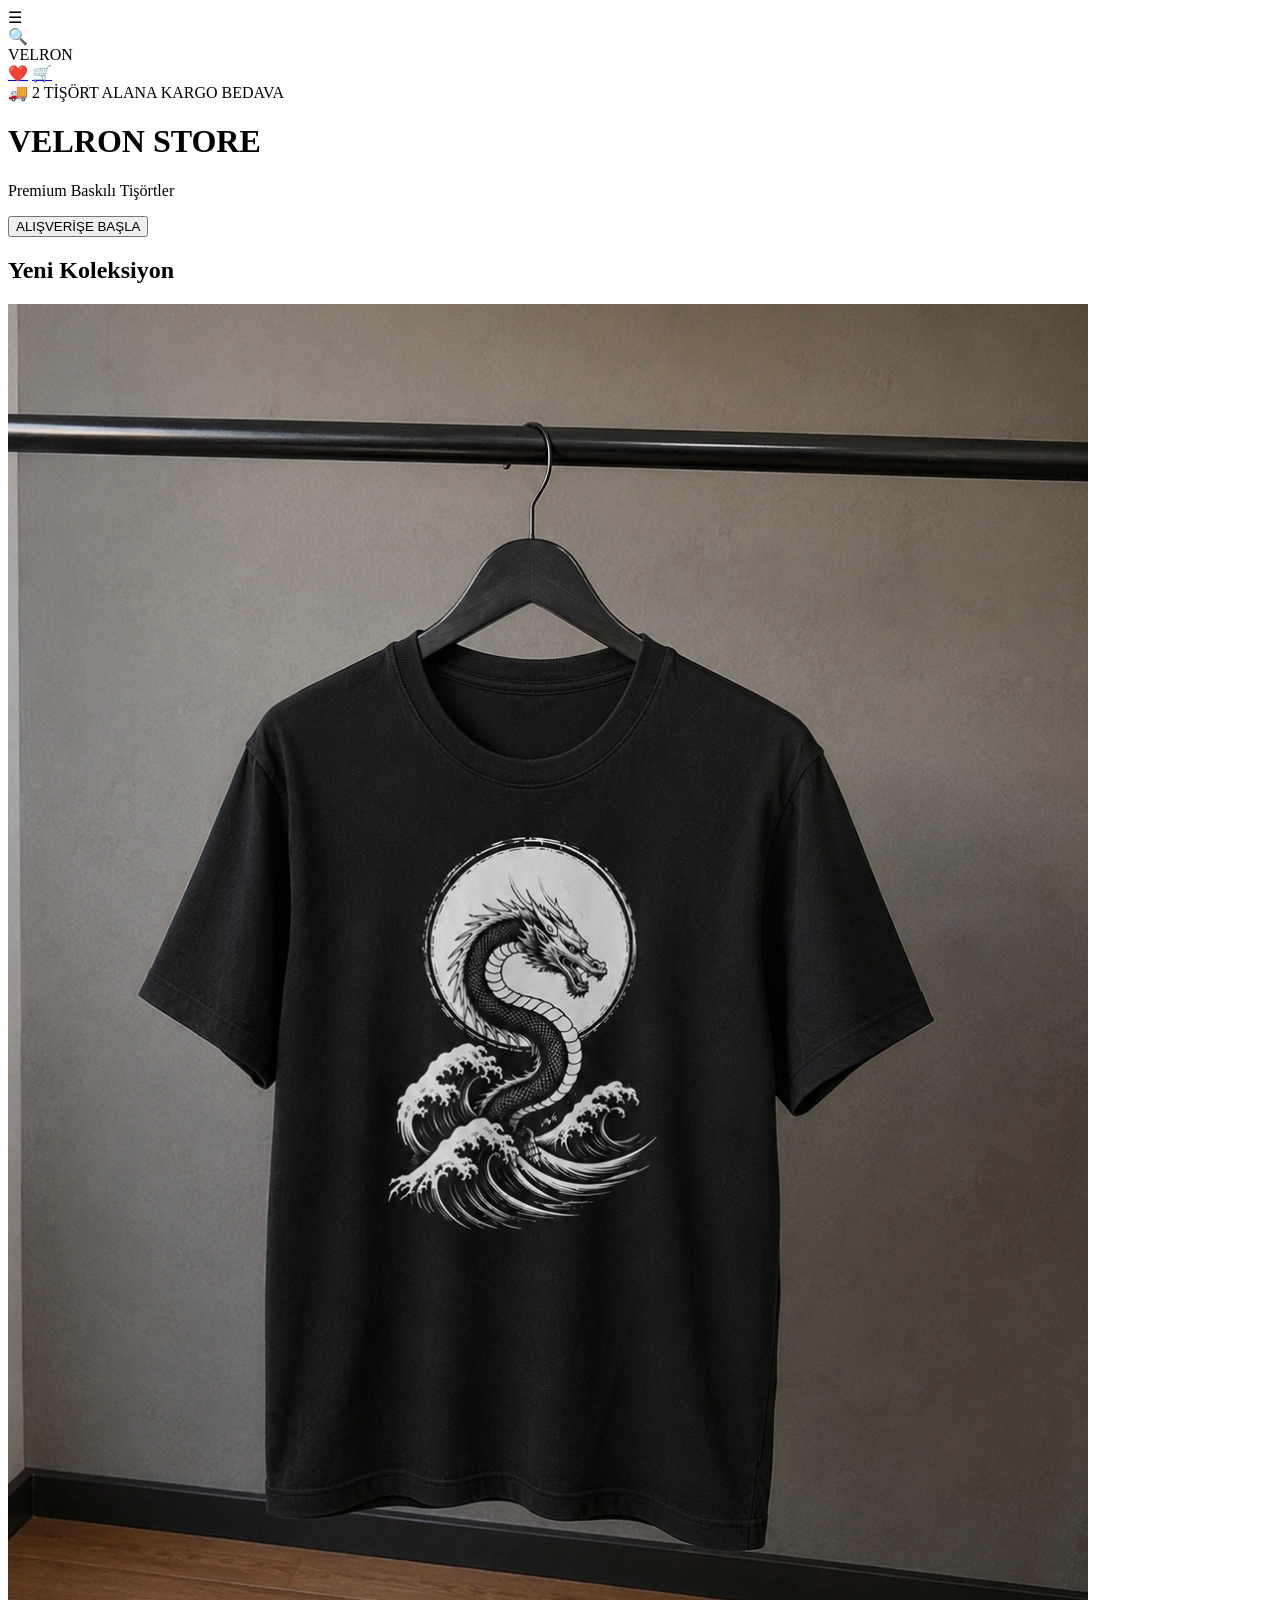
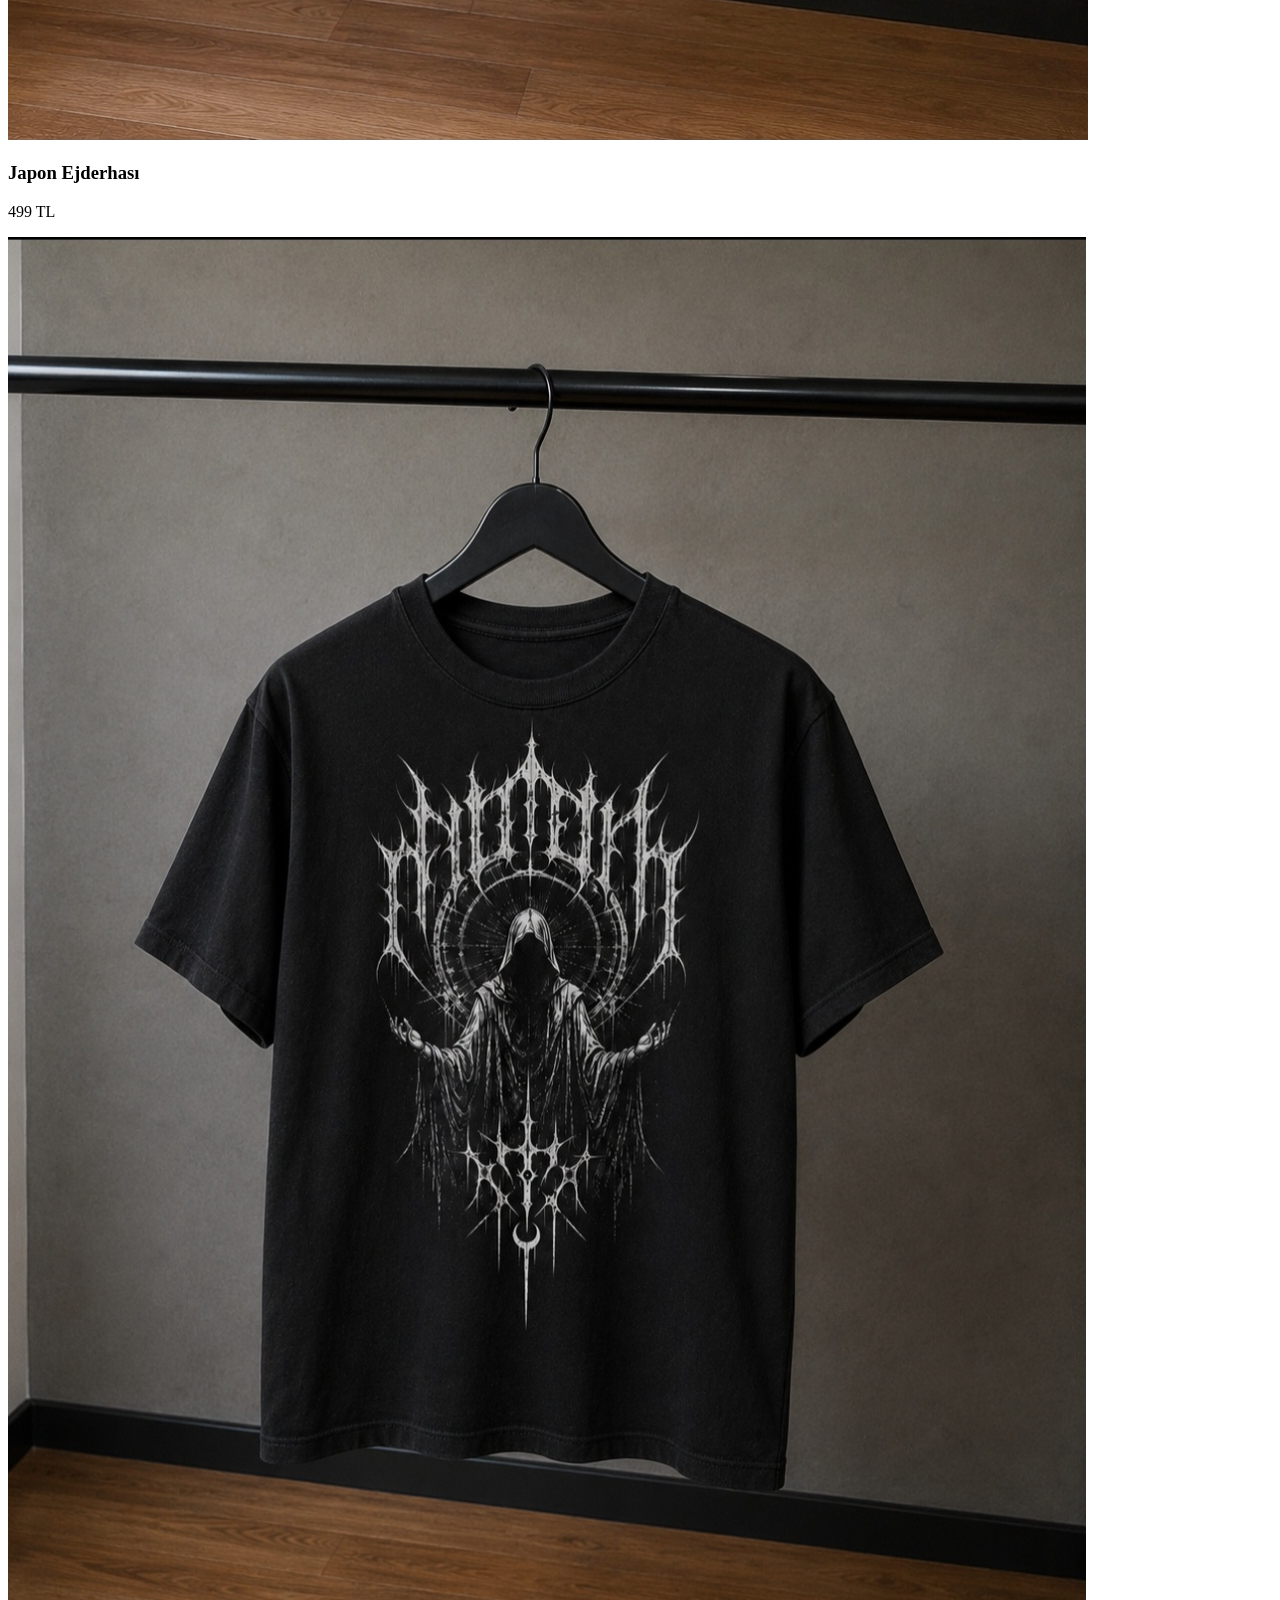
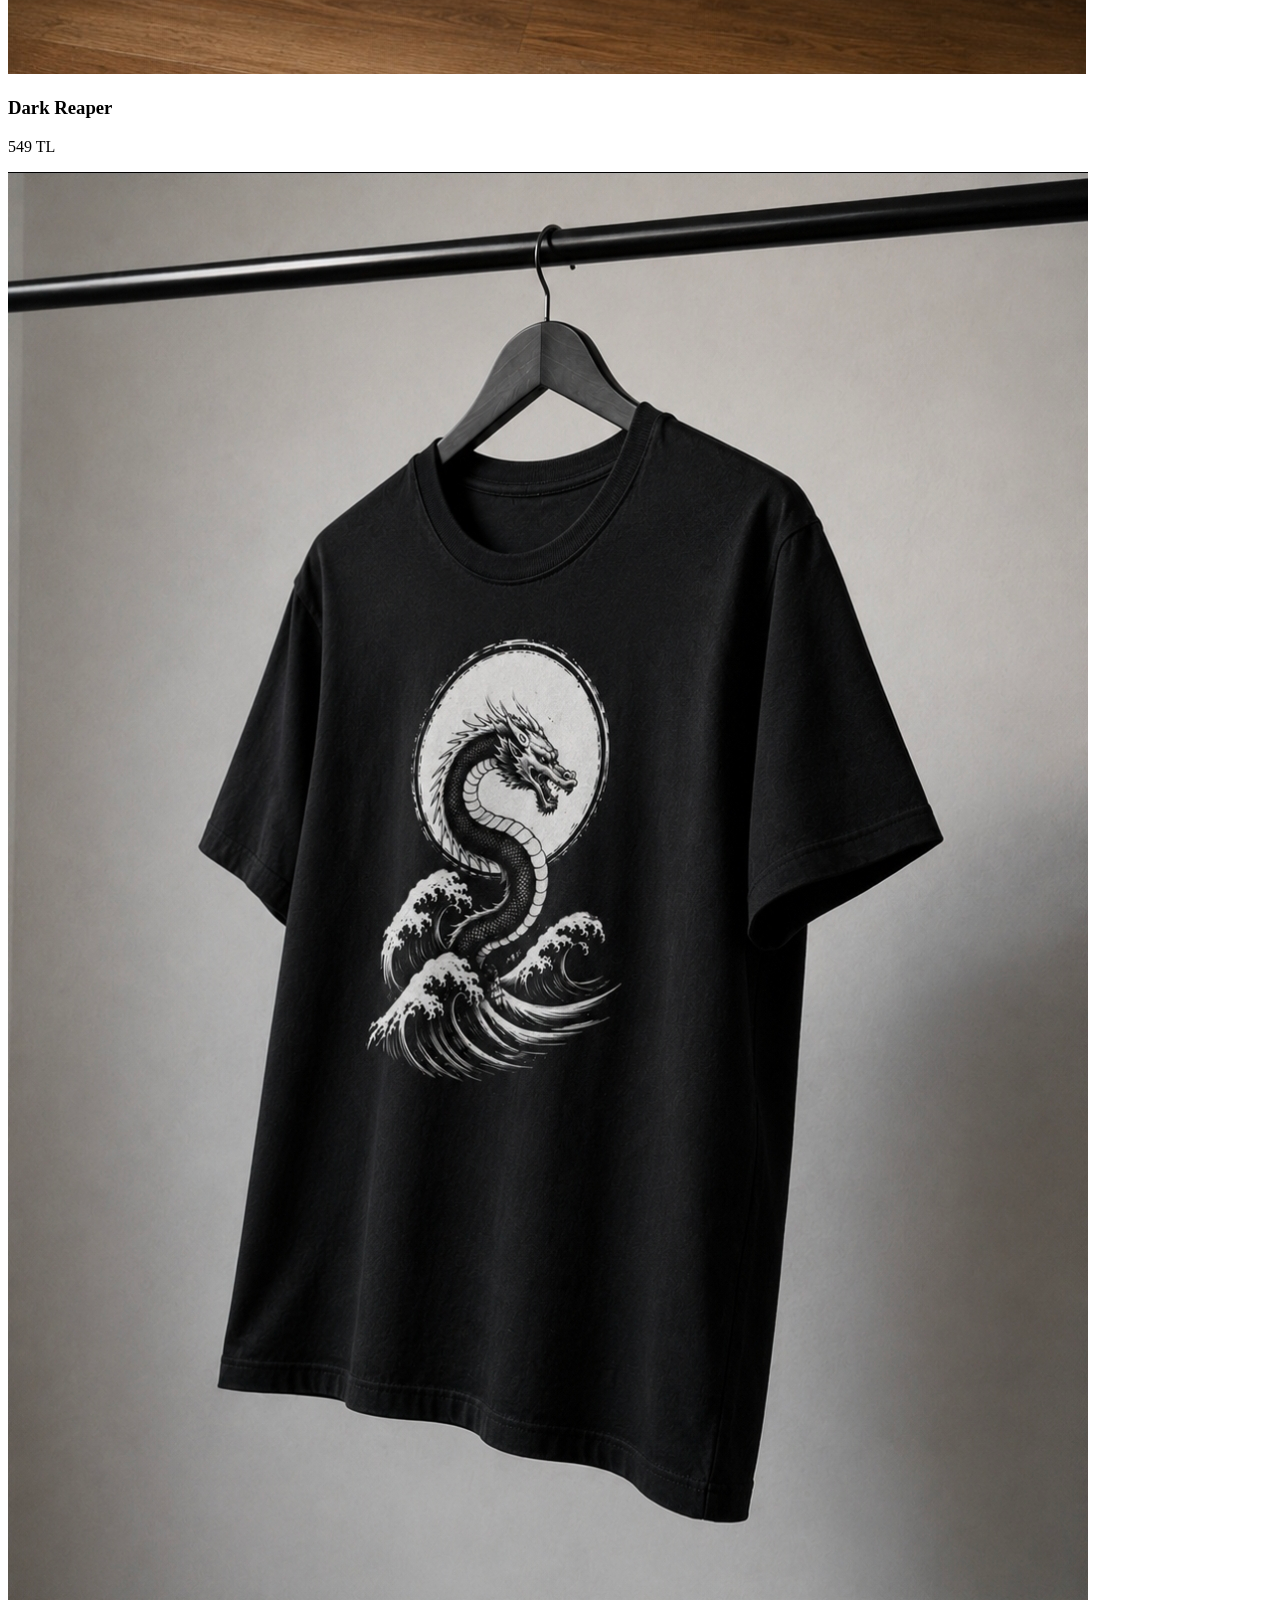
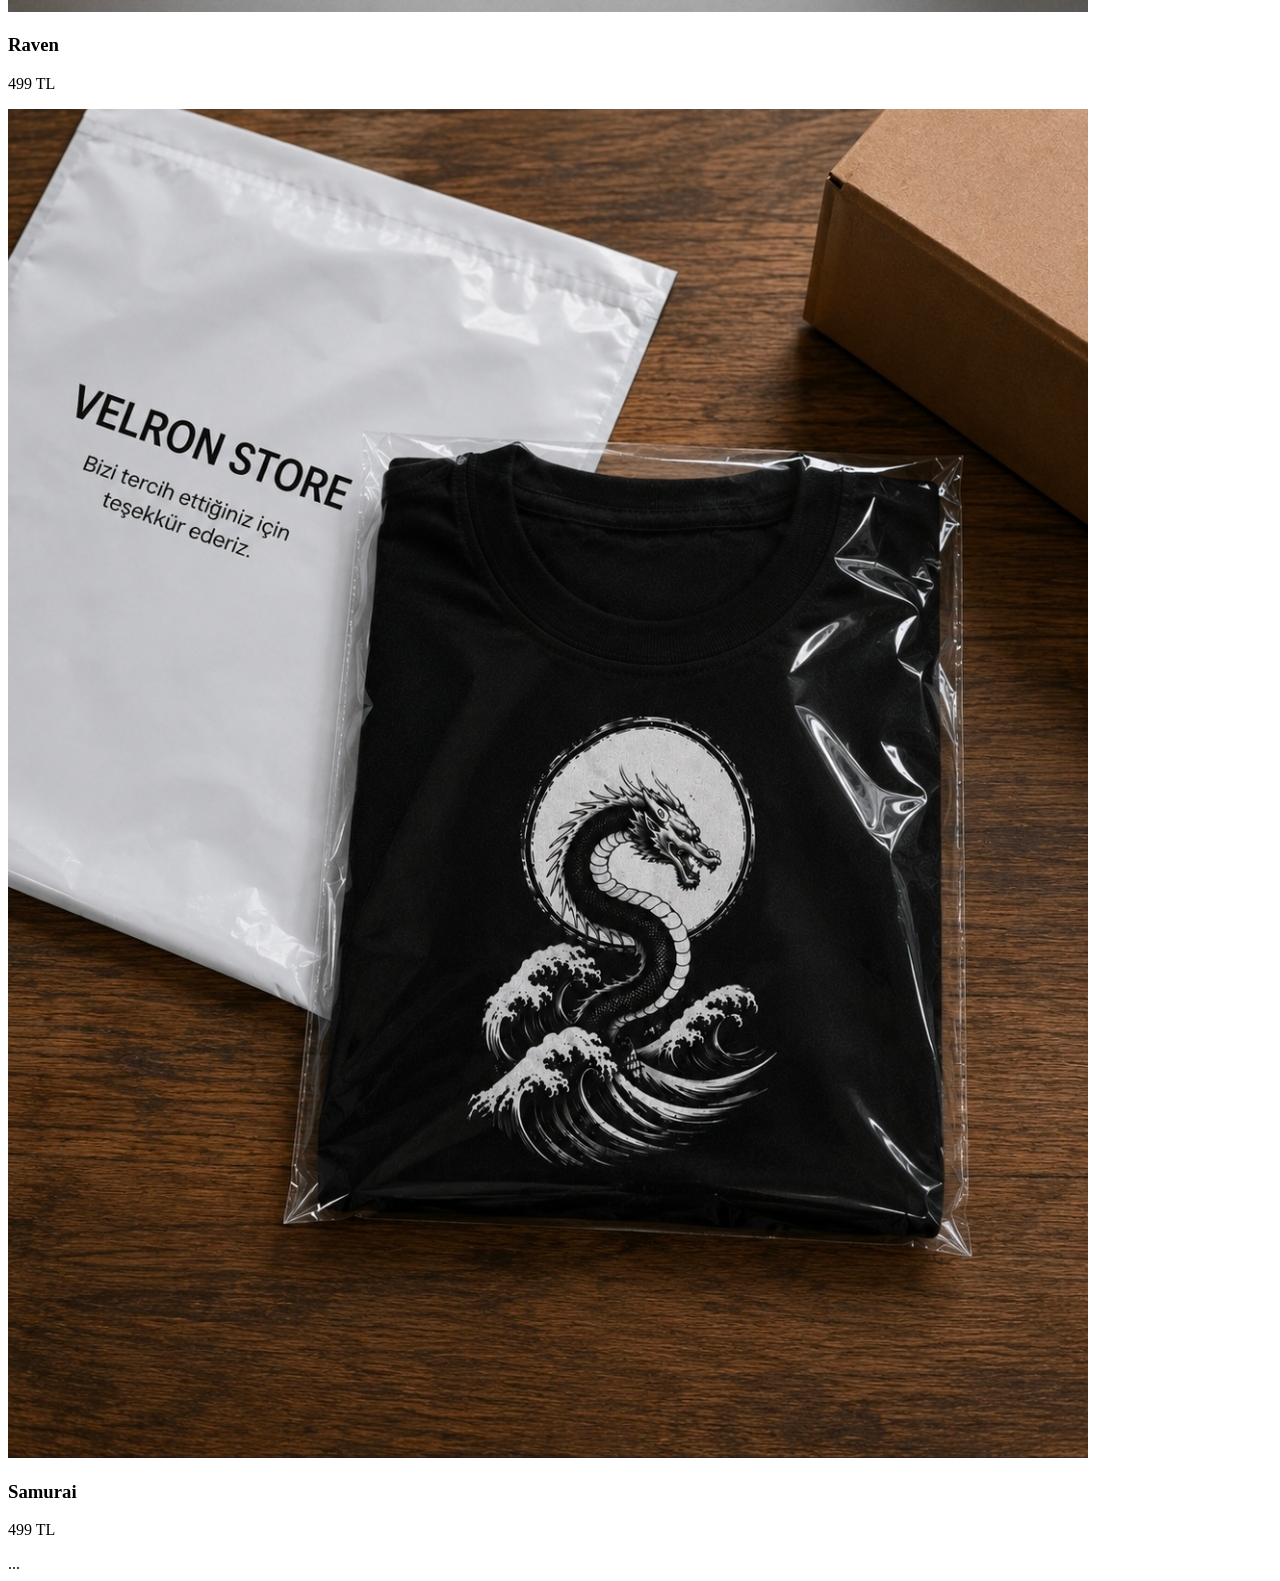
==== commit 9b9a7003: "Update index.html" ====
--- a/index.html
+++ b/index.html
@@ -53,4 +53,42 @@
 
 </div>
 
-</div>+</div>
+<section class="products">
+
+<h2>Yeni Koleksiyon</h2>
+
+<div class="productGrid">
+
+<div class="productCard" onclick="location.href='ejderha.html'">
+<img src="tshirt.jpg" alt="">
+<h3>Japon Ejderhası</h3>
+<p>499 TL</p>
+</div>
+
+<div class="productCard" onclick="location.href='reaper.html'">
+<img src="tişört5.jpg" alt="">
+<h3>Dark Reaper</h3>
+<p>549 TL</p>
+</div>
+
+<div class="productCard">
+<img src="tshirt2.jpg" alt="">
+<h3>Raven</h3>
+<p>499 TL</p>
+</div>
+
+<div class="productCard">
+<img src="tshirt3.jpg" alt="">
+<h3>Samurai</h3>
+<p>499 TL</p>
+</div>
+
+<section class="products">
+
+...
+
+<script src="script.js"></script>
+
+</body>
+</html>
